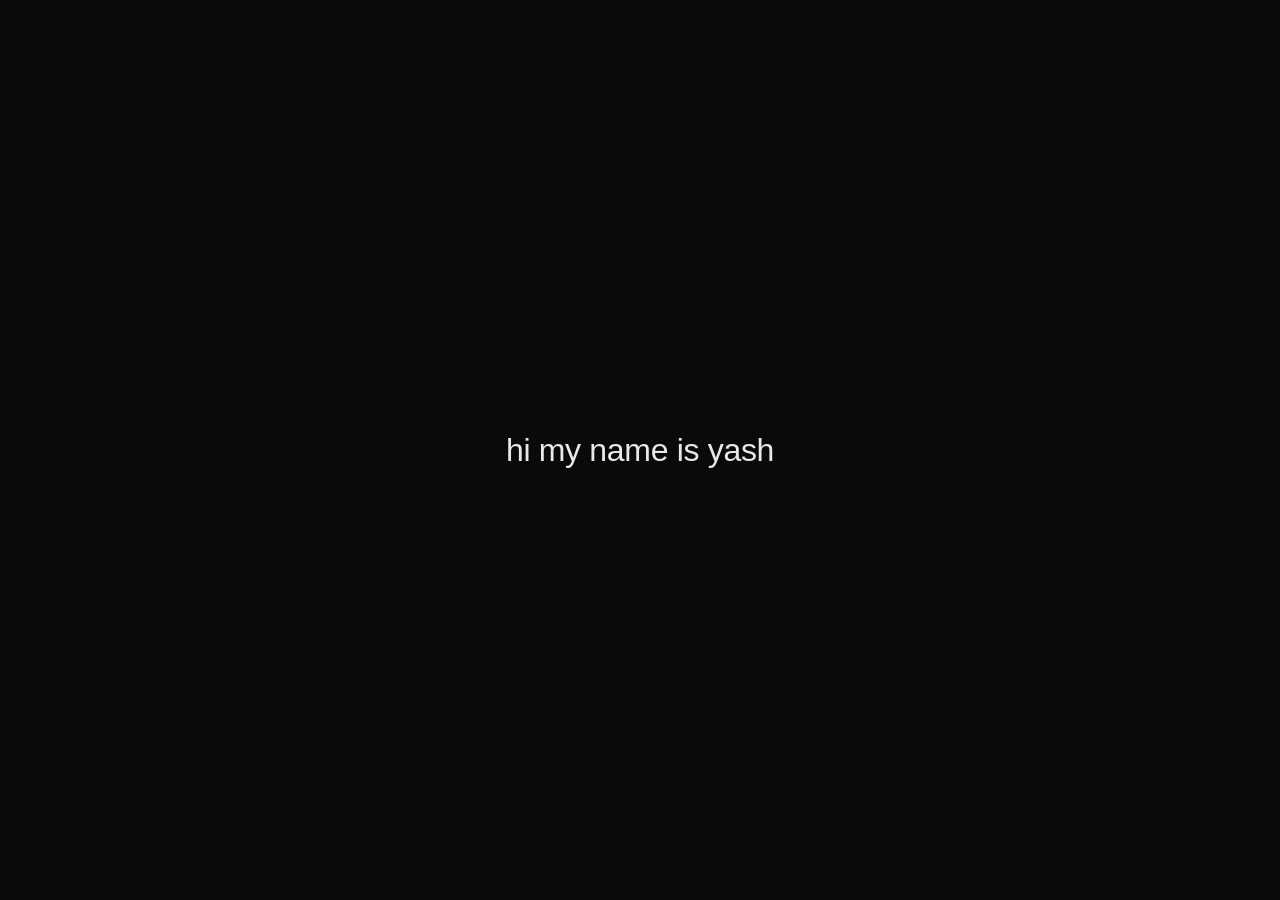
==== index.html @ bf35672a "initial commit" ====
<!DOCTYPE html>
<html lang="en">
<head>
  <meta charset="UTF-8" />
  <meta name="viewport" content="width=device-width, initial-scale=1.0" />
  <title>yash</title>
  <link rel="stylesheet" href="style.css" />
</head>
<body>
  <main>
    <p>hi my name is yash</p>
  </main>
</body>
</html>
---- style.css ----
*, *::before, *::after {
  box-sizing: border-box;
  margin: 0;
  padding: 0;
}

html, body {
  height: 100%;
}

body {
  background-color: #0a0a0a;
  color: #e8e8e8;
  font-family: -apple-system, BlinkMacSystemFont, "Segoe UI", Helvetica, Arial, sans-serif;
  display: flex;
  align-items: center;
  justify-content: center;
}

main {
  text-align: center;
}

main p {
  font-size: clamp(1.25rem, 4vw, 2rem);
  font-weight: 400;
  letter-spacing: -0.01em;
  color: #e8e8e8;
}
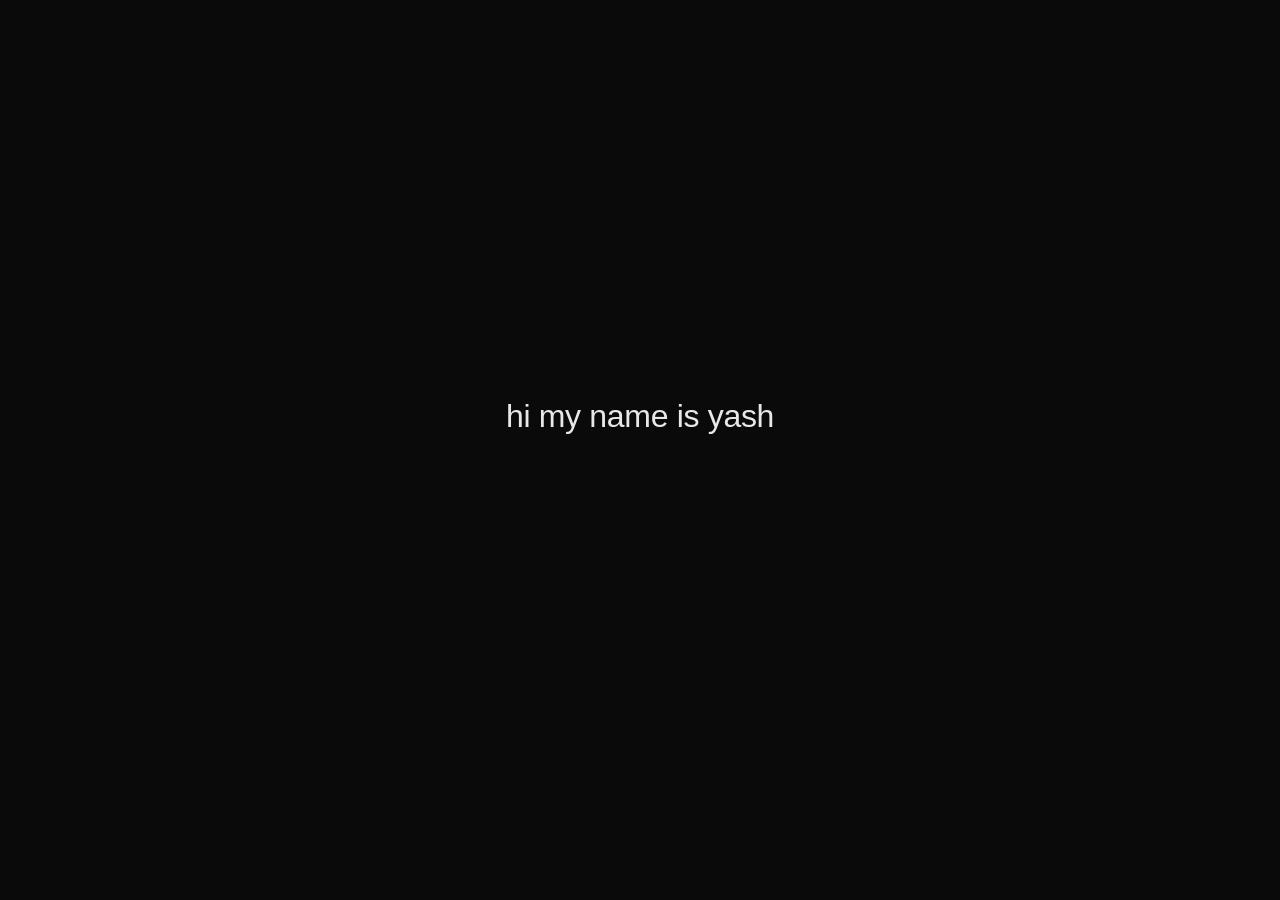
==== commit fc2ecdd8: "add enter button + project cards" ====
--- a/index.html
+++ b/index.html
@@ -3,12 +3,33 @@
 <head>
   <meta charset="UTF-8" />
   <meta name="viewport" content="width=device-width, initial-scale=1.0" />
-  <title>yash</title>
+  <title>y2k9</title>
+  <link rel="icon" type="image/jpeg" href="favicon.jpg" />
   <link rel="stylesheet" href="style.css" />
 </head>
 <body>
-  <main>
+
+  <!-- Intro screen -->
+  <div id="intro">
     <p>hi my name is yash</p>
-  </main>
+    <button id="enter-btn" onclick="enter()">enter website</button>
+  </div>
+
+  <!-- Main content -->
+  <div id="main">
+    <p class="heading">here's some stuff</p>
+    <div class="grid">
+      <a href="/earth" class="card">
+        <span class="card-title">Objects on Earth</span>
+        <span class="card-arrow">→</span>
+      </a>
+      <a href="https://google.com" class="card placeholder">
+        <span class="card-title">coming soon</span>
+        <span class="card-arrow">→</span>
+      </a>
+    </div>
+  </div>
+
+  <script src="script.js"></script>
 </body>
 </html>
--- a/style.css
+++ b/style.css
@@ -12,18 +12,127 @@
   background-color: #0a0a0a;
   color: #e8e8e8;
   font-family: -apple-system, BlinkMacSystemFont, "Segoe UI", Helvetica, Arial, sans-serif;
+}
+
+/* ── Intro ── */
+#intro {
+  height: 100vh;
   display: flex;
+  flex-direction: column;
   align-items: center;
   justify-content: center;
+  gap: 2rem;
 }
 
-main {
-  text-align: center;
-}
-
-main p {
+#intro p {
   font-size: clamp(1.25rem, 4vw, 2rem);
   font-weight: 400;
   letter-spacing: -0.01em;
+}
+
+#enter-btn {
+  opacity: 0;
+  transform: translateY(6px);
+  transition: opacity 0.5s ease, transform 0.5s ease;
+
+  background: #fff;
+  color: #0a0a0a;
+  border: none;
+  border-radius: 999px;
+  padding: 0.6rem 1.6rem;
+  font-size: 0.9rem;
+  font-weight: 500;
+  letter-spacing: 0.01em;
+  cursor: pointer;
+}
+
+#enter-btn.visible {
+  opacity: 1;
+  transform: translateY(0);
+}
+
+#enter-btn:hover {
+  background: #e0e0e0;
+}
+
+/* ── Transition out ── */
+#intro.hiding {
+  opacity: 0;
+  transform: translateY(-12px);
+  transition: opacity 0.4s ease, transform 0.4s ease;
+  pointer-events: none;
+}
+
+/* ── Main ── */
+#main {
+  display: none;
+  opacity: 0;
+  transform: translateY(12px);
+  transition: opacity 0.4s ease, transform 0.4s ease;
+
+  min-height: 100vh;
+  padding: 6rem 2rem;
+  max-width: 640px;
+  margin: 0 auto;
+}
+
+#main.visible {
+  opacity: 1;
+  transform: translateY(0);
+}
+
+.heading {
+  font-size: 1.1rem;
+  font-weight: 400;
+  color: #888;
+  margin-bottom: 1.5rem;
+  letter-spacing: -0.01em;
+}
+
+/* ── Cards ── */
+.grid {
+  display: flex;
+  flex-direction: column;
+  gap: 0.75rem;
+}
+
+.card {
+  display: flex;
+  align-items: center;
+  justify-content: space-between;
+  padding: 1.1rem 1.4rem;
+  border: 1px solid #222;
+  border-radius: 12px;
+  text-decoration: none;
   color: #e8e8e8;
+  transition: border-color 0.2s ease, background 0.2s ease;
 }
+
+.card:hover {
+  border-color: #444;
+  background: #111;
+}
+
+.card.placeholder {
+  color: #555;
+}
+
+.card.placeholder:hover {
+  color: #777;
+}
+
+.card-title {
+  font-size: 0.95rem;
+  font-weight: 400;
+  letter-spacing: -0.01em;
+}
+
+.card-arrow {
+  font-size: 0.9rem;
+  color: #555;
+  transition: transform 0.2s ease;
+}
+
+.card:hover .card-arrow {
+  transform: translateX(3px);
+}
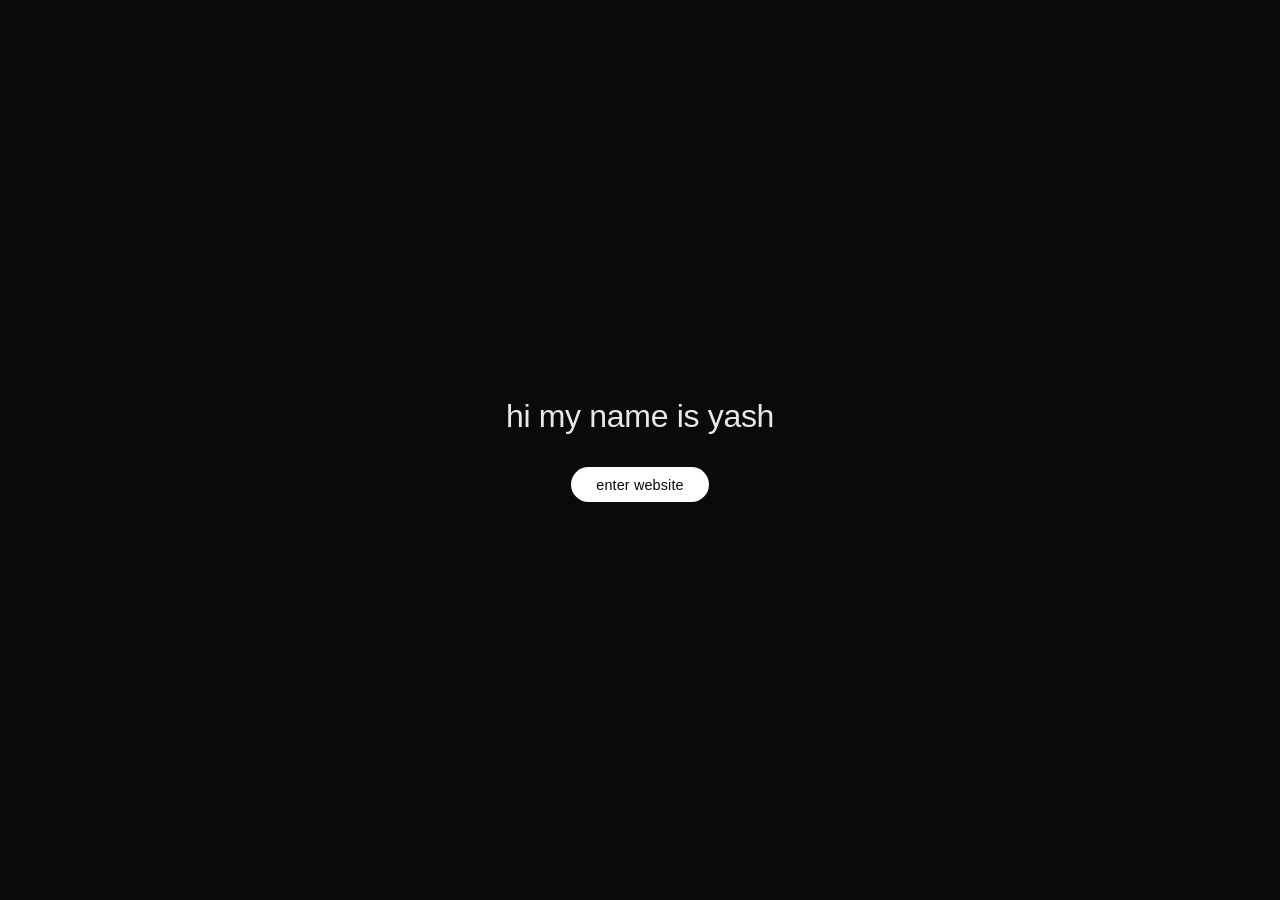
==== commit 3f68ec3d: "add Onnit Tracker card" ====
--- a/index.html
+++ b/index.html
@@ -23,8 +23,8 @@
         <span class="card-title">Objects on Earth</span>
         <span class="card-arrow">→</span>
       </a>
-      <a href="https://google.com" class="card placeholder">
-        <span class="card-title">coming soon</span>
+      <a href="https://trackie-production-ef08.up.railway.app/dashboard" class="card">
+        <span class="card-title">Onnit Tracker</span>
         <span class="card-arrow">→</span>
       </a>
     </div>
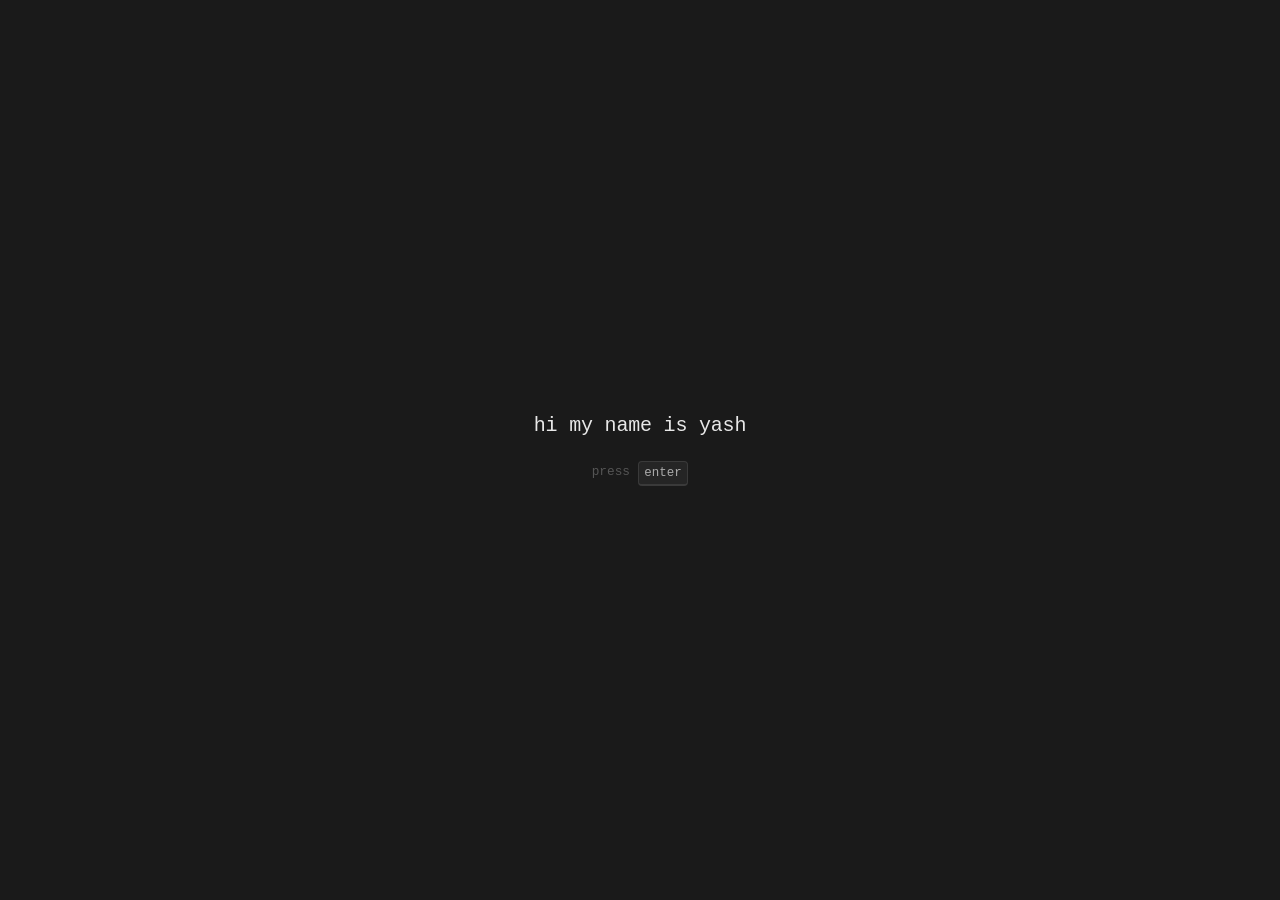
==== commit 3e13a5fa: "claude code ui, enter key, fix Onit Tracker order" ====
--- a/index.html
+++ b/index.html
@@ -9,23 +9,21 @@
 </head>
 <body>
 
-  <!-- Intro screen -->
   <div id="intro">
-    <p>hi my name is yash</p>
-    <button id="enter-btn" onclick="enter()">enter website</button>
+    <p class="name">hi my name is yash</p>
+    <p id="enter-hint">press <kbd>enter</kbd></p>
   </div>
 
-  <!-- Main content -->
   <div id="main">
-    <p class="heading">here's some stuff</p>
+    <p class="label">here's some stuff</p>
     <div class="grid">
+      <a href="https://trackie-production-ef08.up.railway.app/dashboard" class="card">
+        <span class="card-title">Onit Tracker</span>
+        <span class="card-arrow">↗</span>
+      </a>
       <a href="/earth" class="card">
         <span class="card-title">Objects on Earth</span>
-        <span class="card-arrow">→</span>
-      </a>
-      <a href="https://trackie-production-ef08.up.railway.app/dashboard" class="card">
-        <span class="card-title">Onnit Tracker</span>
-        <span class="card-arrow">→</span>
+        <span class="card-arrow">↗</span>
       </a>
     </div>
   </div>
--- a/style.css
+++ b/style.css
@@ -9,9 +9,10 @@
 }
 
 body {
-  background-color: #0a0a0a;
-  color: #e8e8e8;
-  font-family: -apple-system, BlinkMacSystemFont, "Segoe UI", Helvetica, Arial, sans-serif;
+  background-color: #1a1a1a;
+  color: #d4d4d4;
+  font-family: "SF Mono", "Menlo", "Monaco", "Consolas", "Courier New", monospace;
+  font-size: 14px;
 }
 
 /* ── Intro ── */
@@ -21,45 +22,52 @@
   flex-direction: column;
   align-items: center;
   justify-content: center;
-  gap: 2rem;
+  gap: 1.5rem;
 }
 
-#intro p {
-  font-size: clamp(1.25rem, 4vw, 2rem);
+.name {
+  font-size: clamp(1rem, 3vw, 1.25rem);
   font-weight: 400;
+  color: #e8e8e8;
   letter-spacing: -0.01em;
 }
 
-#enter-btn {
+#enter-hint {
   opacity: 0;
-  transform: translateY(6px);
-  transition: opacity 0.5s ease, transform 0.5s ease;
-
-  background: #fff;
-  color: #0a0a0a;
-  border: none;
-  border-radius: 999px;
-  padding: 0.6rem 1.6rem;
-  font-size: 0.9rem;
-  font-weight: 500;
-  letter-spacing: 0.01em;
+  transform: translateY(4px);
+  transition: opacity 0.4s ease, transform 0.4s ease;
+  color: #555;
+  font-size: 0.8rem;
   cursor: pointer;
+  user-select: none;
 }
 
-#enter-btn.visible {
+#enter-hint.visible {
   opacity: 1;
   transform: translateY(0);
 }
 
-#enter-btn:hover {
-  background: #e0e0e0;
+#enter-hint:hover {
+  color: #888;
+}
+
+kbd {
+  display: inline-block;
+  background: #252525;
+  border: 1px solid #3a3a3a;
+  border-bottom-width: 2px;
+  border-radius: 4px;
+  padding: 0.1em 0.45em;
+  font-family: inherit;
+  font-size: 0.78rem;
+  color: #aaa;
+  line-height: 1.5;
 }
 
 /* ── Transition out ── */
 #intro.hiding {
   opacity: 0;
-  transform: translateY(-12px);
-  transition: opacity 0.4s ease, transform 0.4s ease;
+  transition: opacity 0.3s ease;
   pointer-events: none;
 }
 
@@ -67,12 +75,11 @@
 #main {
   display: none;
   opacity: 0;
-  transform: translateY(12px);
-  transition: opacity 0.4s ease, transform 0.4s ease;
-
+  transform: translateY(8px);
+  transition: opacity 0.35s ease, transform 0.35s ease;
   min-height: 100vh;
-  padding: 6rem 2rem;
-  max-width: 640px;
+  padding: 5rem 2rem;
+  max-width: 580px;
   margin: 0 auto;
 }
 
@@ -81,58 +88,53 @@
   transform: translateY(0);
 }
 
-.heading {
-  font-size: 1.1rem;
-  font-weight: 400;
-  color: #888;
-  margin-bottom: 1.5rem;
-  letter-spacing: -0.01em;
+.label {
+  font-size: 0.75rem;
+  color: #555;
+  text-transform: uppercase;
+  letter-spacing: 0.08em;
+  margin-bottom: 1rem;
 }
 
 /* ── Cards ── */
 .grid {
   display: flex;
   flex-direction: column;
-  gap: 0.75rem;
+  gap: 1px;
+  border: 1px solid #2e2e2e;
+  border-radius: 8px;
+  overflow: hidden;
+  background: #2e2e2e;
 }
 
 .card {
   display: flex;
   align-items: center;
   justify-content: space-between;
-  padding: 1.1rem 1.4rem;
-  border: 1px solid #222;
-  border-radius: 12px;
+  padding: 1rem 1.2rem;
+  background: #212121;
   text-decoration: none;
-  color: #e8e8e8;
-  transition: border-color 0.2s ease, background 0.2s ease;
+  color: #d4d4d4;
+  transition: background 0.15s ease, color 0.15s ease;
 }
 
 .card:hover {
-  border-color: #444;
-  background: #111;
-}
-
-.card.placeholder {
-  color: #555;
-}
-
-.card.placeholder:hover {
-  color: #777;
+  background: #272727;
+  color: #f0f0f0;
 }
 
 .card-title {
-  font-size: 0.95rem;
+  font-size: 0.875rem;
   font-weight: 400;
-  letter-spacing: -0.01em;
 }
 
 .card-arrow {
-  font-size: 0.9rem;
-  color: #555;
-  transition: transform 0.2s ease;
+  font-size: 0.8rem;
+  color: #444;
+  transition: color 0.15s ease, transform 0.15s ease;
 }
 
 .card:hover .card-arrow {
-  transform: translateX(3px);
+  color: #888;
+  transform: translate(2px, -2px);
 }
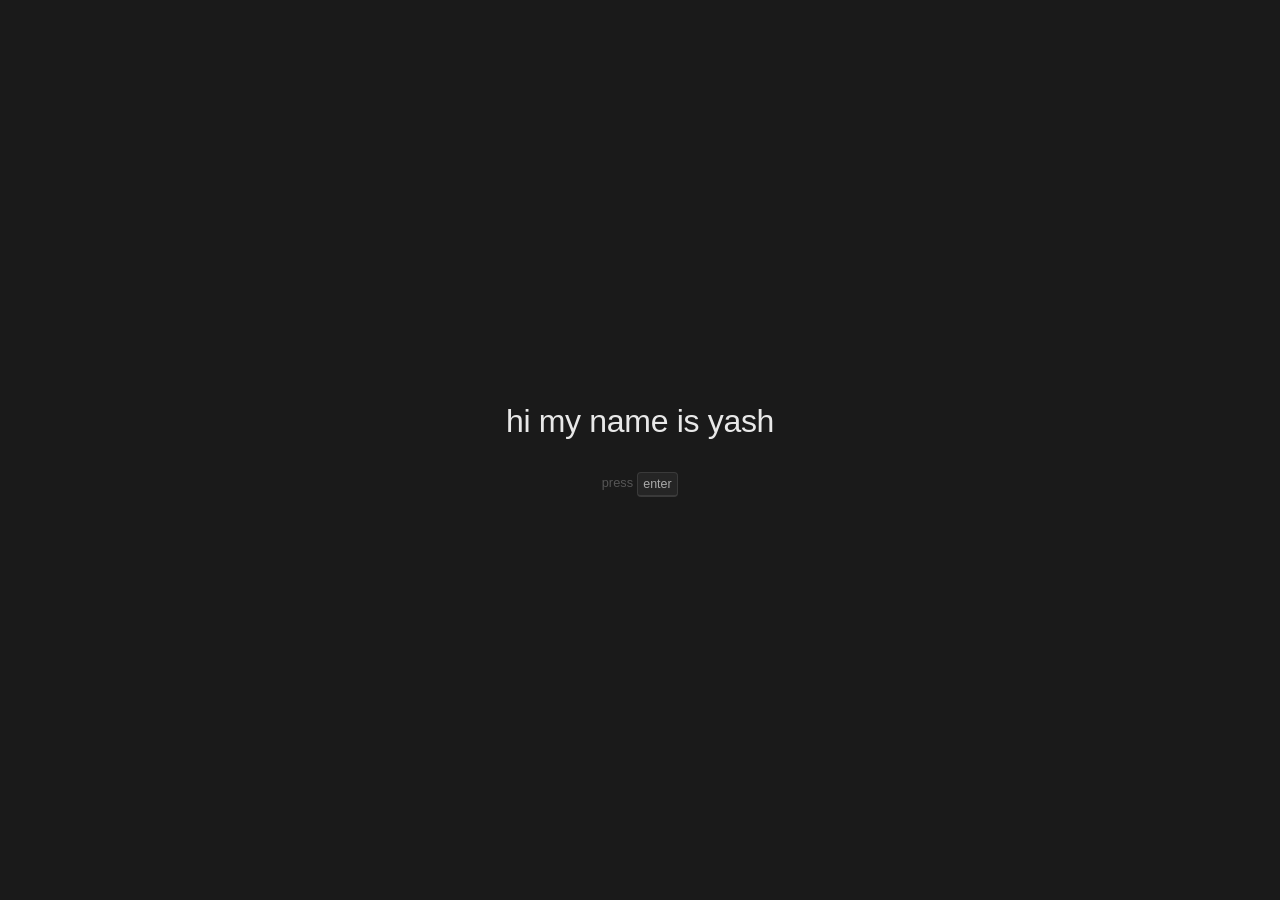
==== commit acfe8dd1: "add card subtexts, rename to Earthgazing" ====
--- a/index.html
+++ b/index.html
@@ -18,11 +18,17 @@
     <p class="label">here's some stuff</p>
     <div class="grid">
       <a href="https://trackie-production-ef08.up.railway.app/dashboard" class="card">
-        <span class="card-title">Onit Tracker</span>
+        <div class="card-text">
+          <span class="card-title">Onit Tracker</span>
+          <span class="card-sub">health tracker for WhatsApp 🏃‍♂️</span>
+        </div>
         <span class="card-arrow">↗</span>
       </a>
       <a href="/earth" class="card">
-        <span class="card-title">Objects on Earth</span>
+        <div class="card-text">
+          <span class="card-title">Earthgazing</span>
+          <span class="card-sub">aka stargazing, but with Earth 🌎</span>
+        </div>
         <span class="card-arrow">↗</span>
       </a>
     </div>
--- a/style.css
+++ b/style.css
@@ -11,8 +11,7 @@
 body {
   background-color: #1a1a1a;
   color: #d4d4d4;
-  font-family: "SF Mono", "Menlo", "Monaco", "Consolas", "Courier New", monospace;
-  font-size: 14px;
+  font-family: -apple-system, BlinkMacSystemFont, "Segoe UI", Helvetica, Arial, sans-serif;
 }
 
 /* ── Intro ── */
@@ -22,11 +21,11 @@
   flex-direction: column;
   align-items: center;
   justify-content: center;
-  gap: 1.5rem;
+  gap: 2rem;
 }
 
 .name {
-  font-size: clamp(1rem, 3vw, 1.25rem);
+  font-size: clamp(1.25rem, 4vw, 2rem);
   font-weight: 400;
   color: #e8e8e8;
   letter-spacing: -0.01em;
@@ -78,8 +77,8 @@
   transform: translateY(8px);
   transition: opacity 0.35s ease, transform 0.35s ease;
   min-height: 100vh;
-  padding: 5rem 2rem;
-  max-width: 580px;
+  padding: 7rem 2rem;
+  max-width: 640px;
   margin: 0 auto;
 }
 
@@ -89,43 +88,58 @@
 }
 
 .label {
-  font-size: 0.75rem;
-  color: #555;
-  text-transform: uppercase;
-  letter-spacing: 0.08em;
-  margin-bottom: 1rem;
+  font-size: clamp(1.25rem, 4vw, 2rem);
+  font-weight: 400;
+  color: #e8e8e8;
+  letter-spacing: -0.01em;
+  margin-bottom: 2.5rem;
 }
 
 /* ── Cards ── */
 .grid {
   display: flex;
   flex-direction: column;
-  gap: 1px;
-  border: 1px solid #2e2e2e;
-  border-radius: 8px;
-  overflow: hidden;
-  background: #2e2e2e;
+  gap: 0.75rem;
 }
 
 .card {
   display: flex;
   align-items: center;
   justify-content: space-between;
-  padding: 1rem 1.2rem;
+  padding: 1.25rem 1.5rem;
   background: #212121;
+  border: 1px solid #2e2e2e;
+  border-radius: 10px;
   text-decoration: none;
   color: #d4d4d4;
-  transition: background 0.15s ease, color 0.15s ease;
+  transition: background 0.15s ease, border-color 0.15s ease, color 0.15s ease;
 }
 
 .card:hover {
-  background: #272727;
+  background: #252525;
+  border-color: #3a3a3a;
   color: #f0f0f0;
 }
 
+.card-text {
+  display: flex;
+  flex-direction: column;
+  gap: 0.25rem;
+}
+
 .card-title {
-  font-size: 0.875rem;
+  font-size: 0.95rem;
   font-weight: 400;
+}
+
+.card-sub {
+  font-size: 0.78rem;
+  color: #555;
+  transition: color 0.15s ease;
+}
+
+.card:hover .card-sub {
+  color: #777;
 }
 
 .card-arrow {
